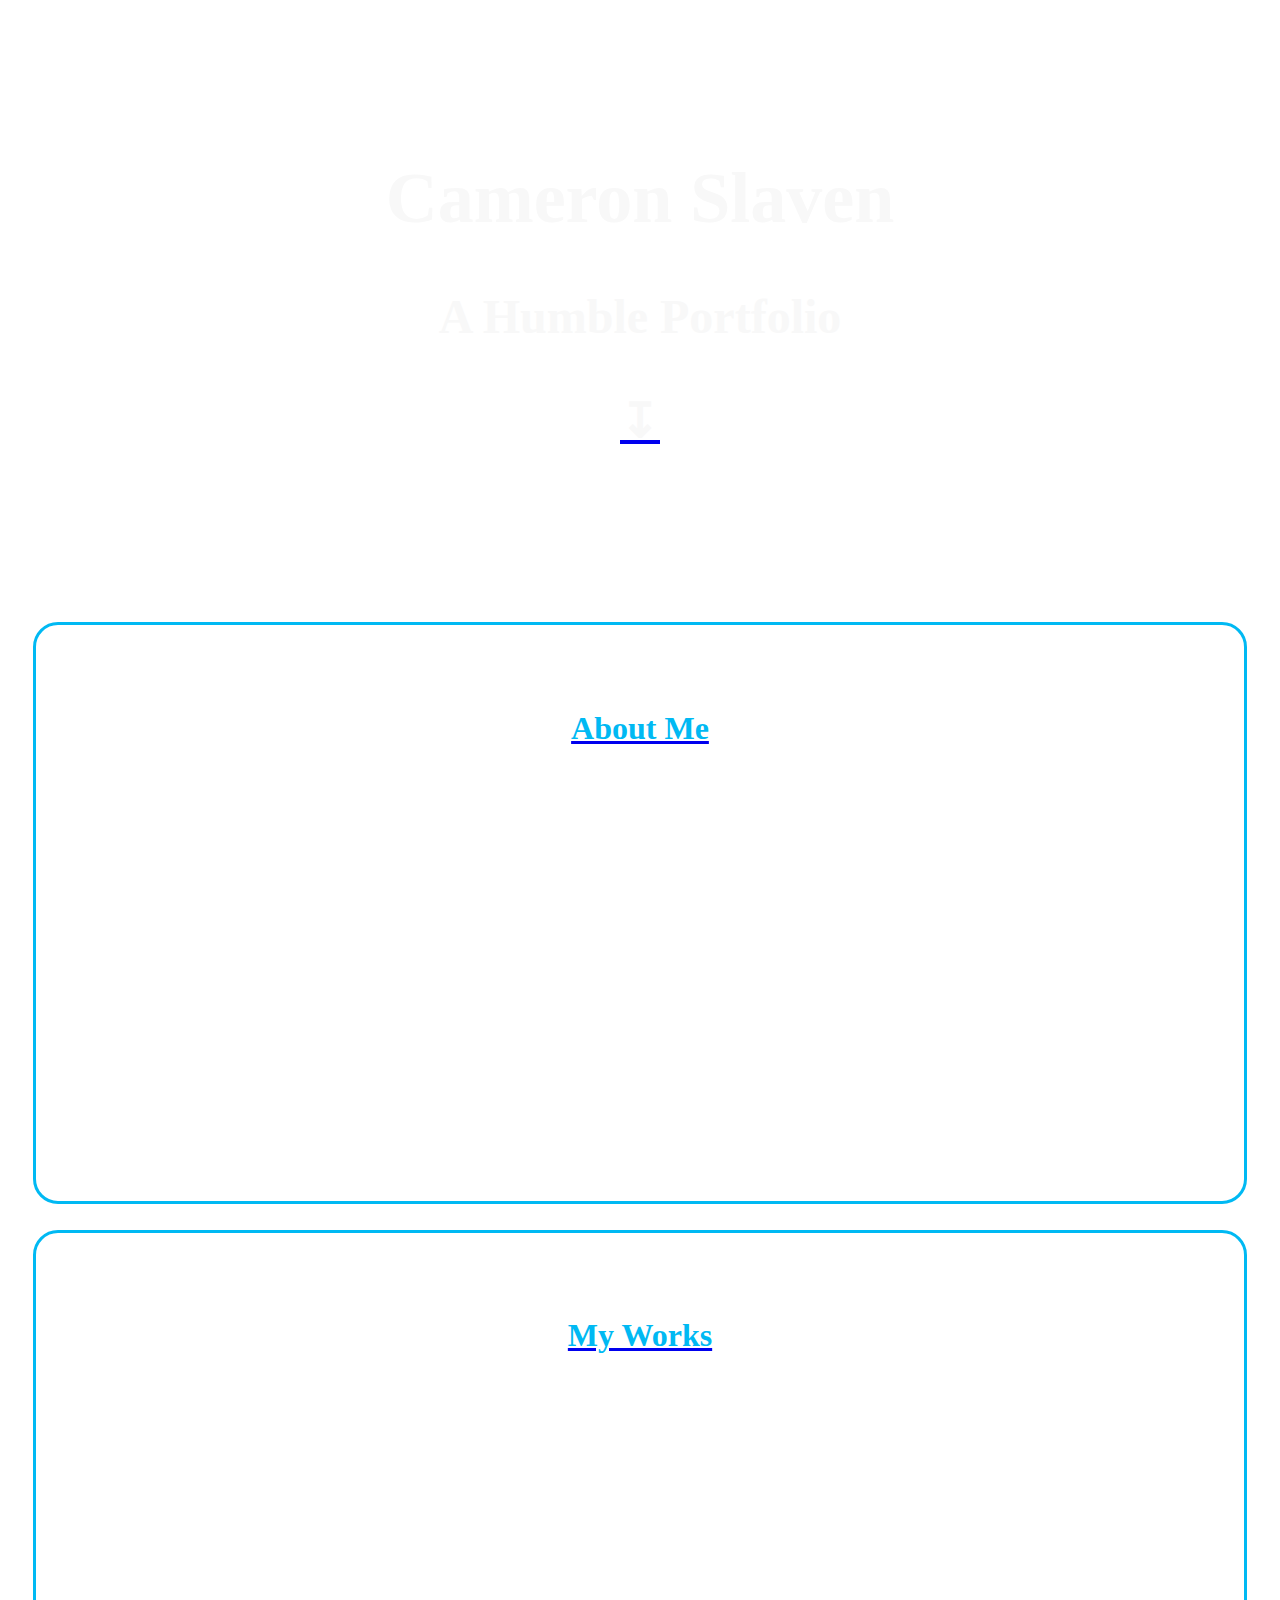
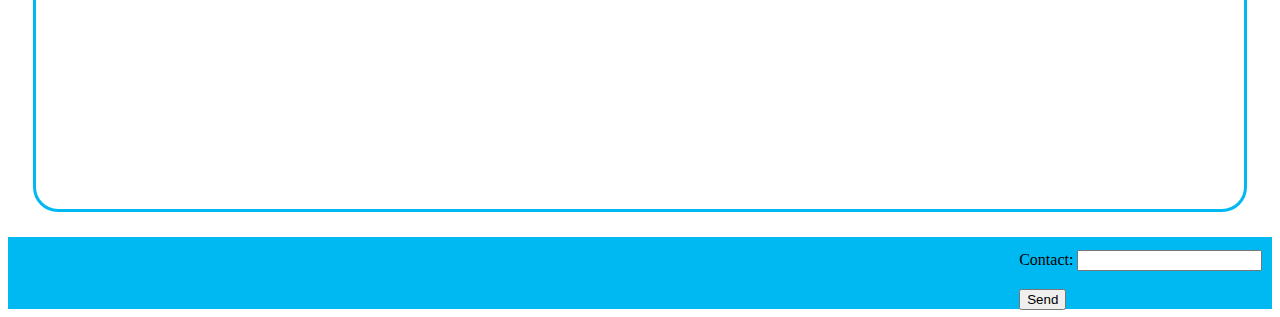
==== home.html @ 6040b634 "Add files via upload" ====
<!DOCTYPE html>
<html>
    <head>
        <title>Cameron's Portfolio</title>
        <link rel="stylesheet" href="./css/index.css">
        <script src="js/index.js"></script>
    </head>
    <body>
        <!-- Yo not brain dead Cameron, we trying to make a smooth scroll from one section to the other -->
        <section class="hero" id="sectHero">
             <h1>Cameron Slaven</h1>
             <h3>A Humble Portfolio</h3>
             <a href="#sect1"><h3>&#8615</h3></a>
        </section>
        
        <section class="homeArea" id="sect1">
            <a href="index.html"><h1>About Me</h1></a>
        </section>
        <section class="homeArea" id="sect2">
            <a href="work.html"><h1>My Works</h1></a>
        </section>
        <footer class="foot">
         <form class="contact">
             <label for="contact">Contact:</label>
             <input type="text" id="contact" name="contact"><br><br>
             <input type="submit" value="Send">
         </form>   
        </footer>
    </body>
</html>
---- css/index.css ----
html {
scroll-behavior: smooth;
}

body {
    font-family: "Alef";
    
}

p {
    font-size: 24px;
}

.bioImg {
    border-radius: 50%;
    width: 75%;
    padding-left: 15%;
}

/* Work section with a grid applied */
.grid-container {
    display: grid;
    grid-template-areas:
    'header header header header header header header header header header header header'
    'siednav sidenav sidenav main main main main main main main main main'
    'footer footer footer footer footer footer footer footer footer footer footer footer';
    grid-gap: 10px;
    padding: 10px;
}

.gridA1 {
grid-area: header;
}

.gridA2 {
grid-area: sidenav;
}

.gridA3 {
grid-area: main;
}

.gridA4 {
grid-area: footer;
}

.homeArea {
margin: 2%;
padding: 5%;
height: 450px;
width: auto;
border: 3px solid #00B9F3;
border-radius: 25px;
justify-content: center;
text-align: center;
}

.homeArea h1 {
    color: #00B9F3;
}

.infoMe h1 {
    color: #00B9F3;
}

.sidenav h1 {
    color: #f8f8f8;
}
.inline-block {
    width: 300px;
    display: inline-block;
    vertical-align: top;
    padding-left: 2%;
    padding-right: 1%;
}

.ln {
    width: 60px;
    padding-top: 7%;
    display: inline-block;
    text-align: center;
    color: #f8f8f8;
    border: 1px;
    border-color: #f8f8f8;
    font-size: 18px;
}

.ln a {
    color: #f8f8f8;
}


.hero {
    background-image: url("../images/5089.JPG");
    background-repeat: no-repeat;
    background-attachment: fixed;
    background-size: cover;
    padding: 8%;
    justify-content: center;
    text-align: center;
}

.hero h1 {
    font-size: 72px;
    color: #f8f8f8;
}

.hero h3 {
    font-size: 48px;
    color: #f8f8f8;
}

.logo {
    width: fit-content;
    padding-top: 0.5%;
}

/* For the name section of the nav */
.name {
    width: fit-content;
    display: inline-block;
    vertical-align: top;
    padding-left: 60%;
    
}

.name h3 {
    
    color: #f8f8f8;
}

.main {
    display: inline-flex;
    flex-direction: row;
}

.sidebar {
    width: 30%; /* Set the width of the sidebar */
    z-index: 1; /* Stay on top */
    left: 0;
    overflow-x: hidden; /* Disable horizontal scroll */
}

.info {
    padding: 5%;
    margin: 2%;;
}

.bio {
    padding: 2%;
    margin: 1%;
    font-size: 24px;
}

ul {
    font-size: 24px;
}

.heroImgs {
    width: 70%;
    z-index: 1;
    right: 0;
    overflow-x: hidden; /* Disable horizontal scroll */
}

.navigation{
    width: 100%;
    background-color: #00B9F3;
    height: 64px;
}

.foot {
    width: 100%;
    background-color: #00B9F3;
    height: 72px;
}

.contact {
    padding-top: 1%;
    padding-left: 80%;
}

/* The Modal (background) */
.modal {
    display: none; /* Hidden by default */
    position: fixed; /* Stay in place */
    z-index: 1; /* Sit on top */
    left: 0;
    top: 0;
    width: 100%; /* Full width */
    height: 100%; /* Full height */
    overflow: auto; /* Enable scroll if needed */
    background-color: rgb(0,0,0); /* Fallback color */
    background-color: rgba(0,0,0,0.4); /* Black w/ opacity */
  }
  
  /* Modal Content/Box */
  .modal-content {
    background-color: #fefefe;
    margin: 15% auto; /* 15% from the top and centered */
    padding: 20px;
    border: 1px solid #888;
    width: 80%; /* Could be more or less, depending on screen size */
  }
  
  /* The Close Button */
  .close {
    color: #aaa;
    float: right;
    font-size: 28px;
    font-weight: bold;
  }
  
  .close:hover,
  .close:focus {
    color: black;
    text-decoration: none;
    cursor: pointer;
  }

#main {
    transition: margin-left .5s linear;
    font-size: 24px;
    padding: 20px;
    display: grid;
}

.flex-container {
    display: inline-flex;
    flex-direction: row;
    justify-content: center;
    flex-wrap: nowrap;
    background-color: #00baf398;
    width: 100%;
}

.flexchild1 {
    border-radius: 25px;
background-image: url("../images/5461.JPG");
background-position: left top;
background-repeat: no-repeat;
background-size: 100% 100%;
width: 23%;
height: 266px;
margin: 1%;
}

.flexchild2 {
    border-radius: 25px;
background-image: url("../images/5069.JPG");
background-position: left top;
background-repeat: no-repeat;
background-size: 100% 100%;
width: 23%;
height: 266px;
margin: 1%;
}

.flexchild3 {
    border-radius: 25px;
background-image: url("../images/5099.JPG");
background-position: left top;
background-repeat: no-repeat;
background-size: 100% 100%;
width: 23%;
height: 266px;
margin: 1%;
}

.flexchild4 {
    border-radius: 25px;
background-image: url("../images/5196.JPG");
background-position: left top;
background-repeat: no-repeat;
background-size: 100% 100%;
width: 23%;
height: 266px;
margin: 1%;
}

.flex-sidenav {
    flex-direction: column;
    justify-content: center;
    flex-wrap: nowrap;
}

.block {
    padding: 5%;
    margin-left: 2%;
    margin-right: 2%;
}


.sidenav {
height: 100%;
width: 0;
position: fixed;
z-index: 1;
top: 0;
left: 0;
background-color: #00B9F3;
overflow-x: hidden;
transition: 0.5s;
}

.sidenav a {
    padding: 2%;
    margin-top: 2%;
    margin-bottom: 2%;
    font-size: 24px;
    color: #f8f8f8;
    text-decoration: none;
    display: block;
    transition: 0.4s;
}

.sidenav .close {
    position: absolute;
    top: 0;
    right: 2%;
    font-size: 36px;
    margin-left: 60%;
}

.flex-block {
    flex-direction: row;
    justify-content: center;
    flex-wrap: wrap;
}

.img1{
    display: block;
    width: 60%; 
    margin-left:  auto;
    margin-right: auto;
}

.img2 {
    float:right;
    width: 40%; 
    margin: 2.5%;
}

@media only screen and (max-width: 600px) {
    .flex-block {
        flex-direction: column;
        width: 100%;
    }

    .flex-sidenav {
        flex-direction: column;
        width: 100%;
    }

    .grid-container {
        grid-template-columns: 1fr;
        grid-template-areas: 
        'header'
        'sidenav'
        'main'
        'footer';
    }

    .contact {
        display: block;
        margin-left: 25%;
        padding: 0.1%;

    }
}
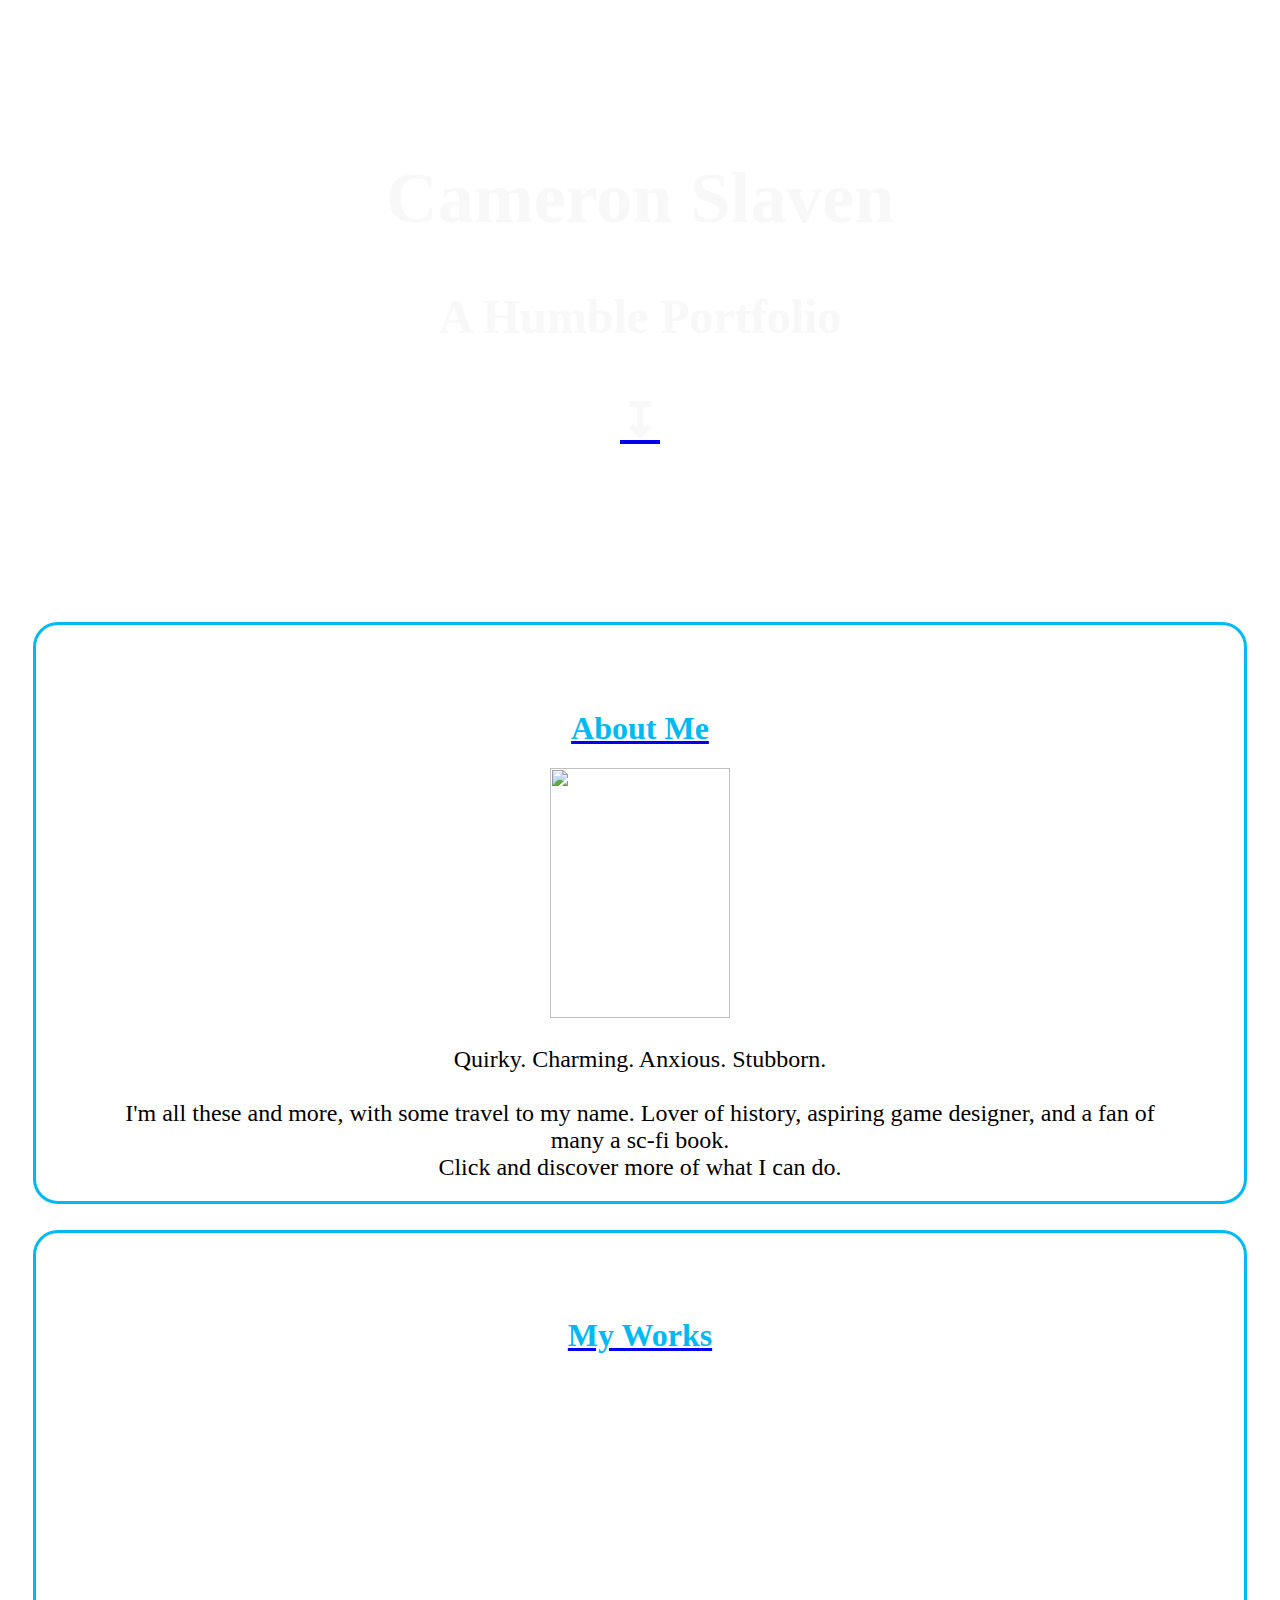
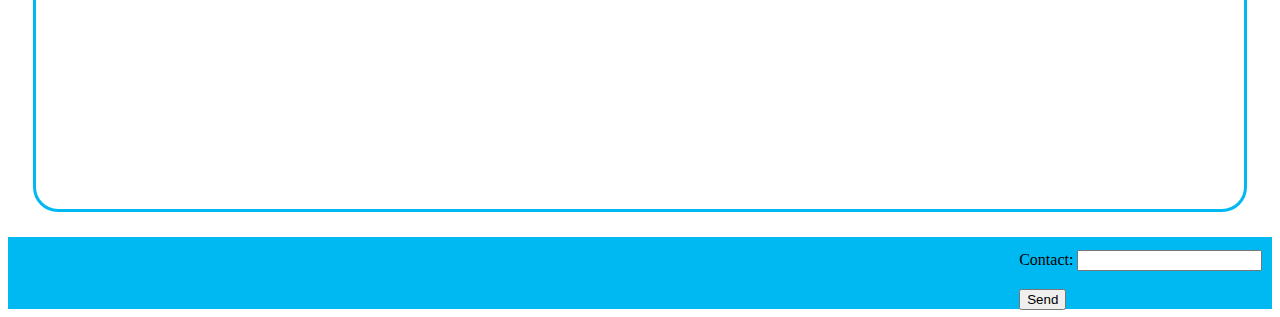
==== commit a7ad0c12: "Update home.html" ====
--- a/home.html
+++ b/home.html
@@ -15,6 +15,15 @@
         
         <section class="homeArea" id="sect1">
             <a href="index.html"><h1>About Me</h1></a>
+            <div style="display: inline;">
+            <img src="./images/5086.MOV" style="height: 250px; width: 180px;">
+            <p>Quirky. Charming. Anxious. Stubborn.
+                <br><br>
+                I'm all these and more, with some travel to my name. Lover of history, aspiring game designer, and a fan of many a sc-fi book.
+                <br>
+                Click and discover more of what I can do.
+            </p>
+            </div>
         </section>
         <section class="homeArea" id="sect2">
             <a href="work.html"><h1>My Works</h1></a>
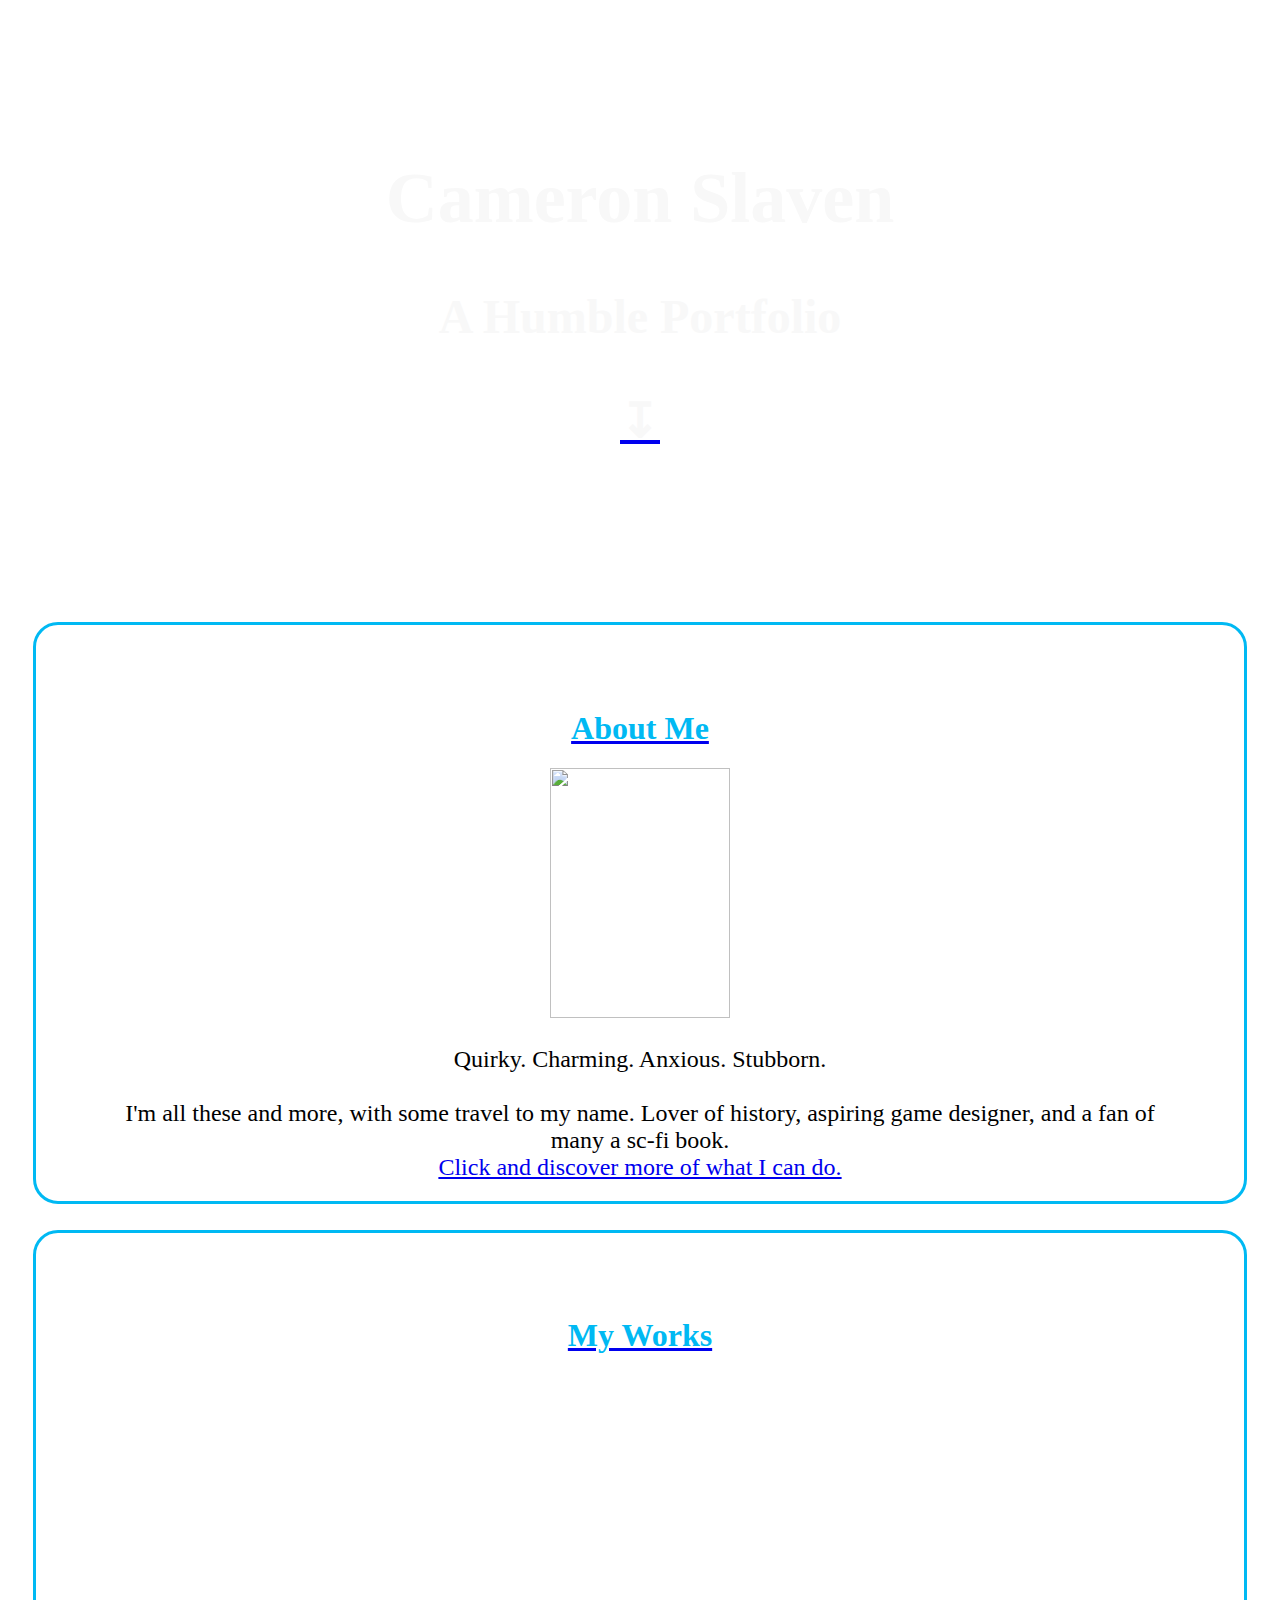
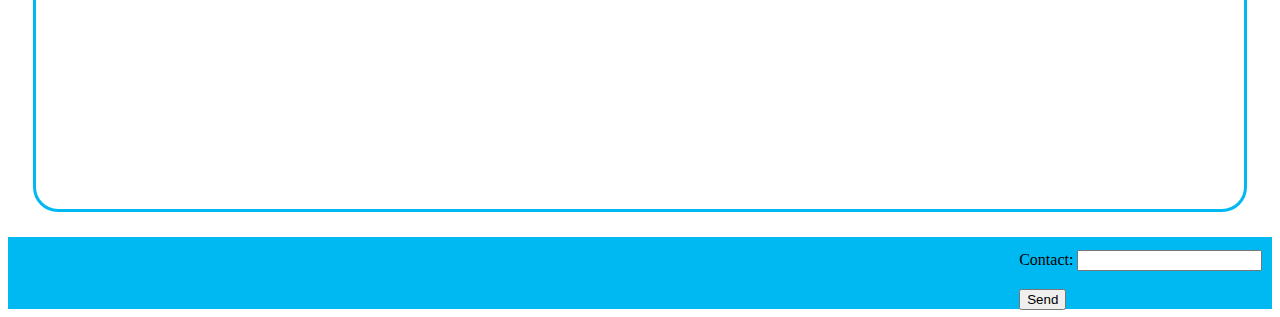
==== commit eed01739: "links and flesh out all fur us" ====
--- a/home.html
+++ b/home.html
@@ -21,7 +21,7 @@
                 <br><br>
                 I'm all these and more, with some travel to my name. Lover of history, aspiring game designer, and a fan of many a sc-fi book.
                 <br>
-                Click and discover more of what I can do.
+                <a href="./index.html">Click and discover more of what I can do.</a>
             </p>
             </div>
         </section>
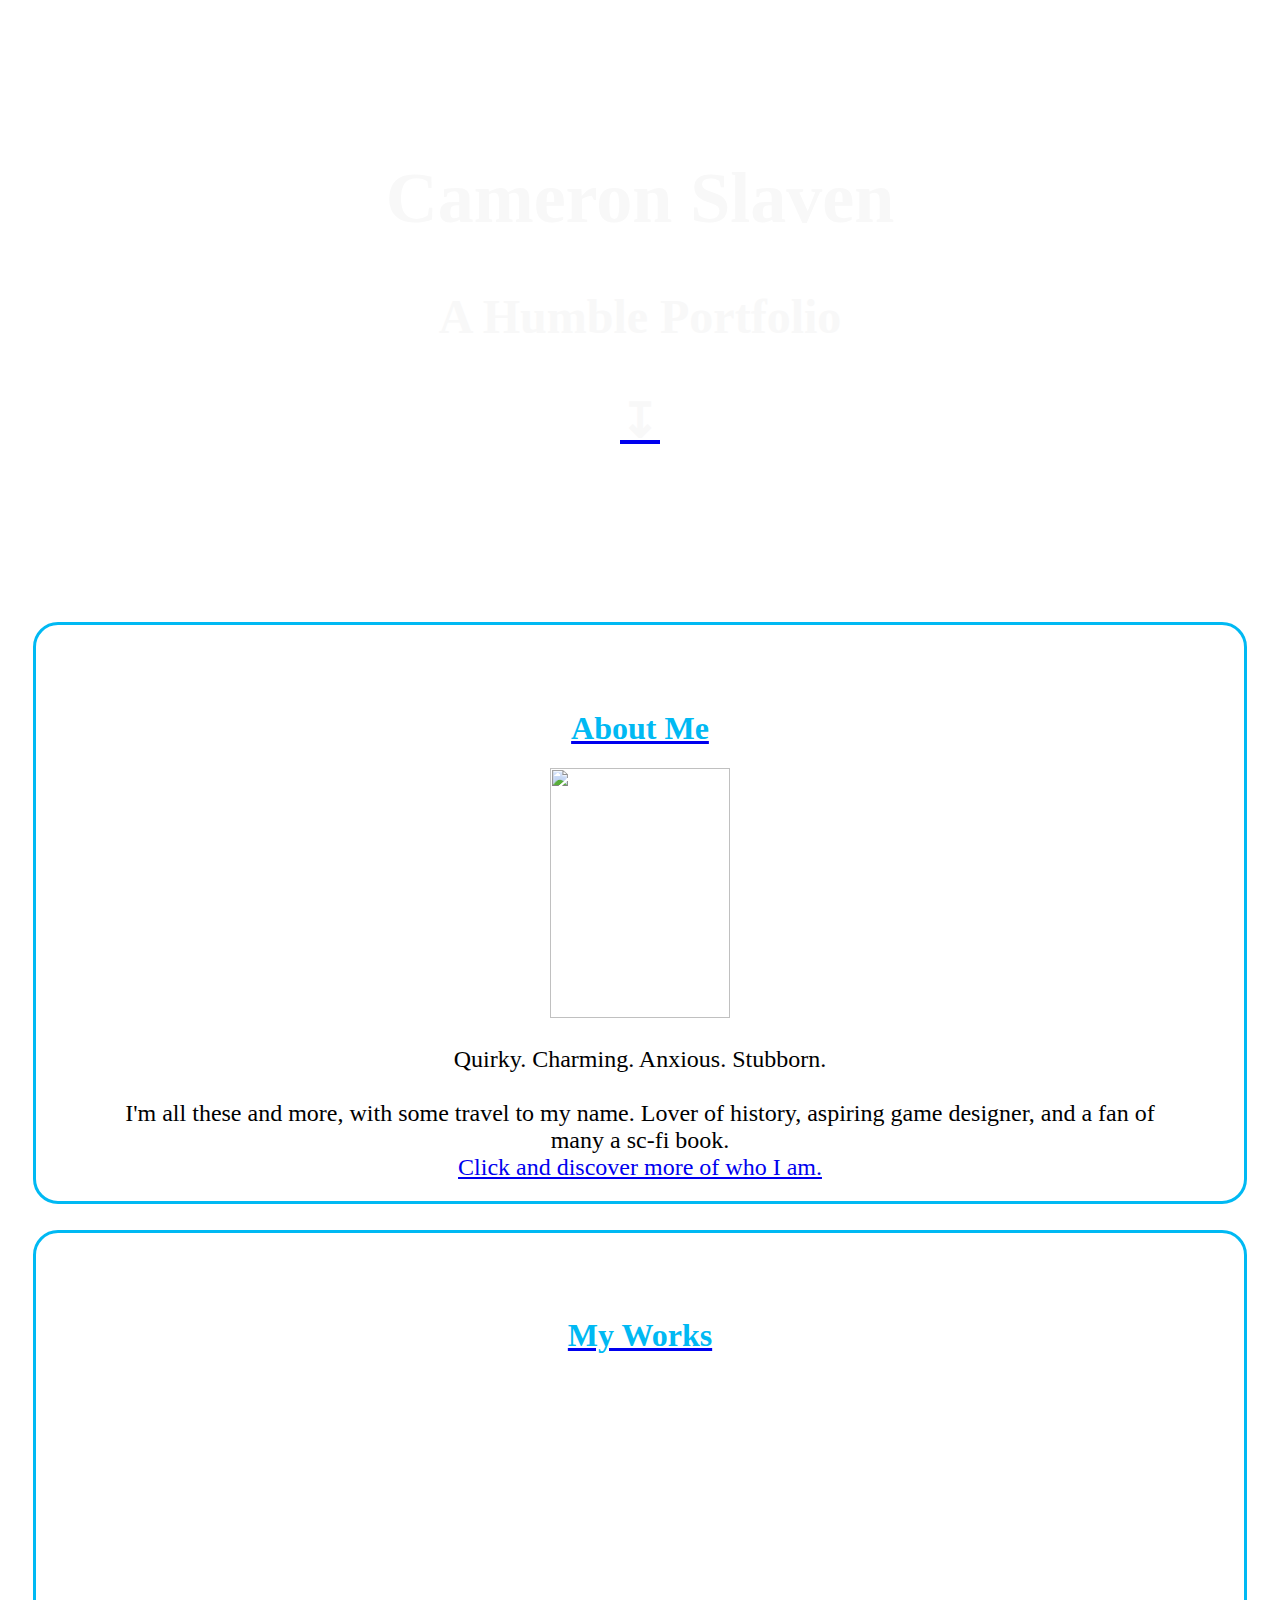
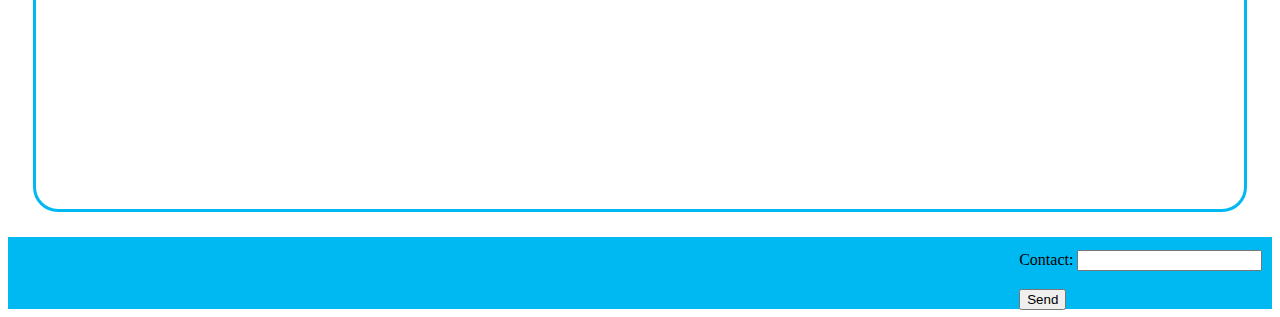
==== commit 431cb4b4: "update" ====
--- a/home.html
+++ b/home.html
@@ -21,7 +21,7 @@
                 <br><br>
                 I'm all these and more, with some travel to my name. Lover of history, aspiring game designer, and a fan of many a sc-fi book.
                 <br>
-                <a href="./index.html">Click and discover more of what I can do.</a>
+                <a href="./index.html">Click and discover more of who I am.</a>
             </p>
             </div>
         </section>
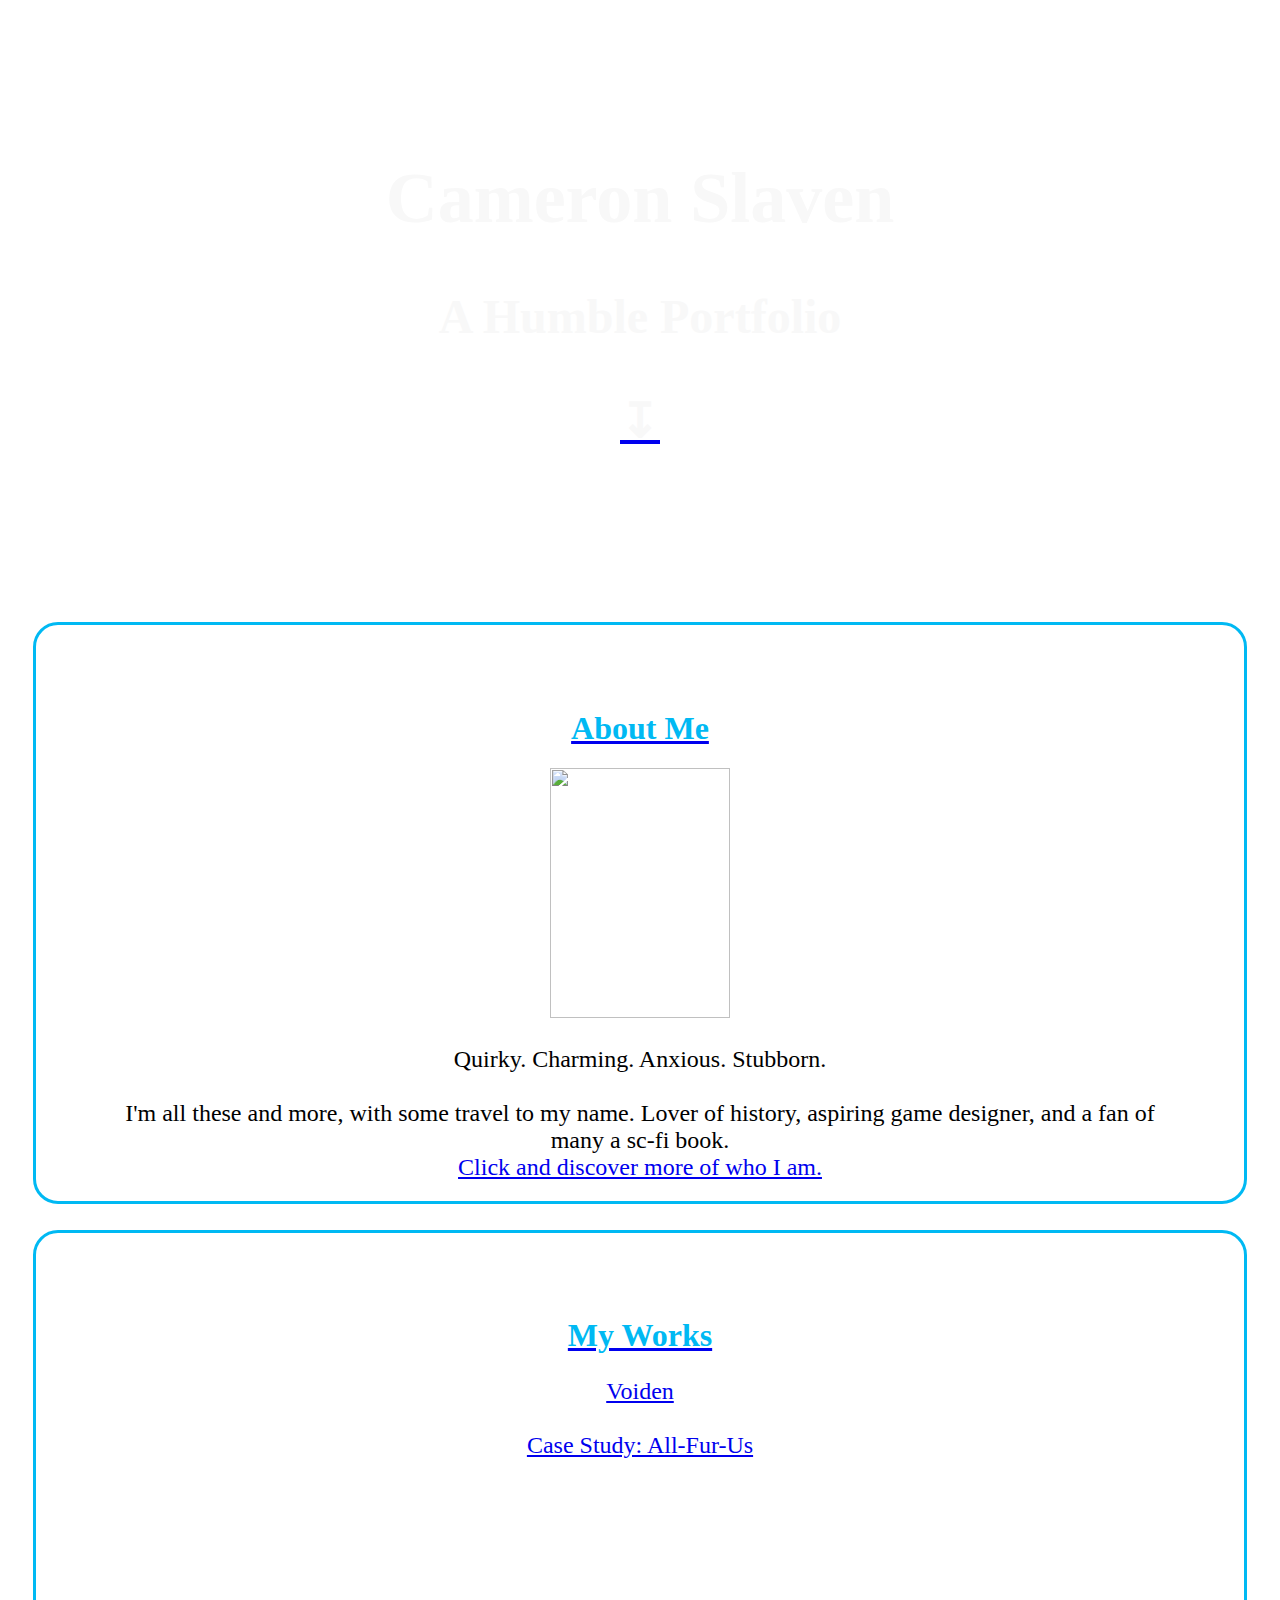
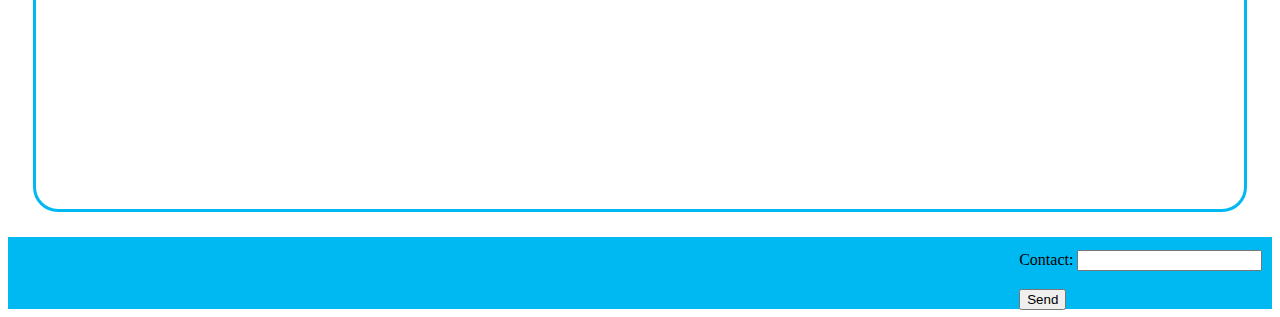
==== commit a4747c41: "Update home.html" ====
--- a/home.html
+++ b/home.html
@@ -27,6 +27,11 @@
         </section>
         <section class="homeArea" id="sect2">
             <a href="work.html"><h1>My Works</h1></a>
+            <p>
+                <a href="work.html">Voiden</a>
+                <br><br>
+                <a href="allfurus.html">Case Study: All-Fur-Us</a>
+            </p>
         </section>
         <footer class="foot">
          <form class="contact">
--- a/css/index.css
+++ b/css/index.css
@@ -132,6 +132,33 @@
 .main {
     display: inline-flex;
     flex-direction: row;
+}
+
+.allFurUs {
+    margin: 2%;
+    padding: 3%;
+}
+
+.allFurUs h2 {
+    color:#00B9F3;
+}
+
+.caseStudy {
+    display: inline;
+}
+
+.left {
+    width: 15%;
+    z-index: 1;
+    left: 0;
+    overflow-x: hidden;
+}
+
+.right {
+    width: 85%;
+    z-index: 1;
+    right: 0;
+    overflow-x: hidden;
 }
 
 .sidebar {
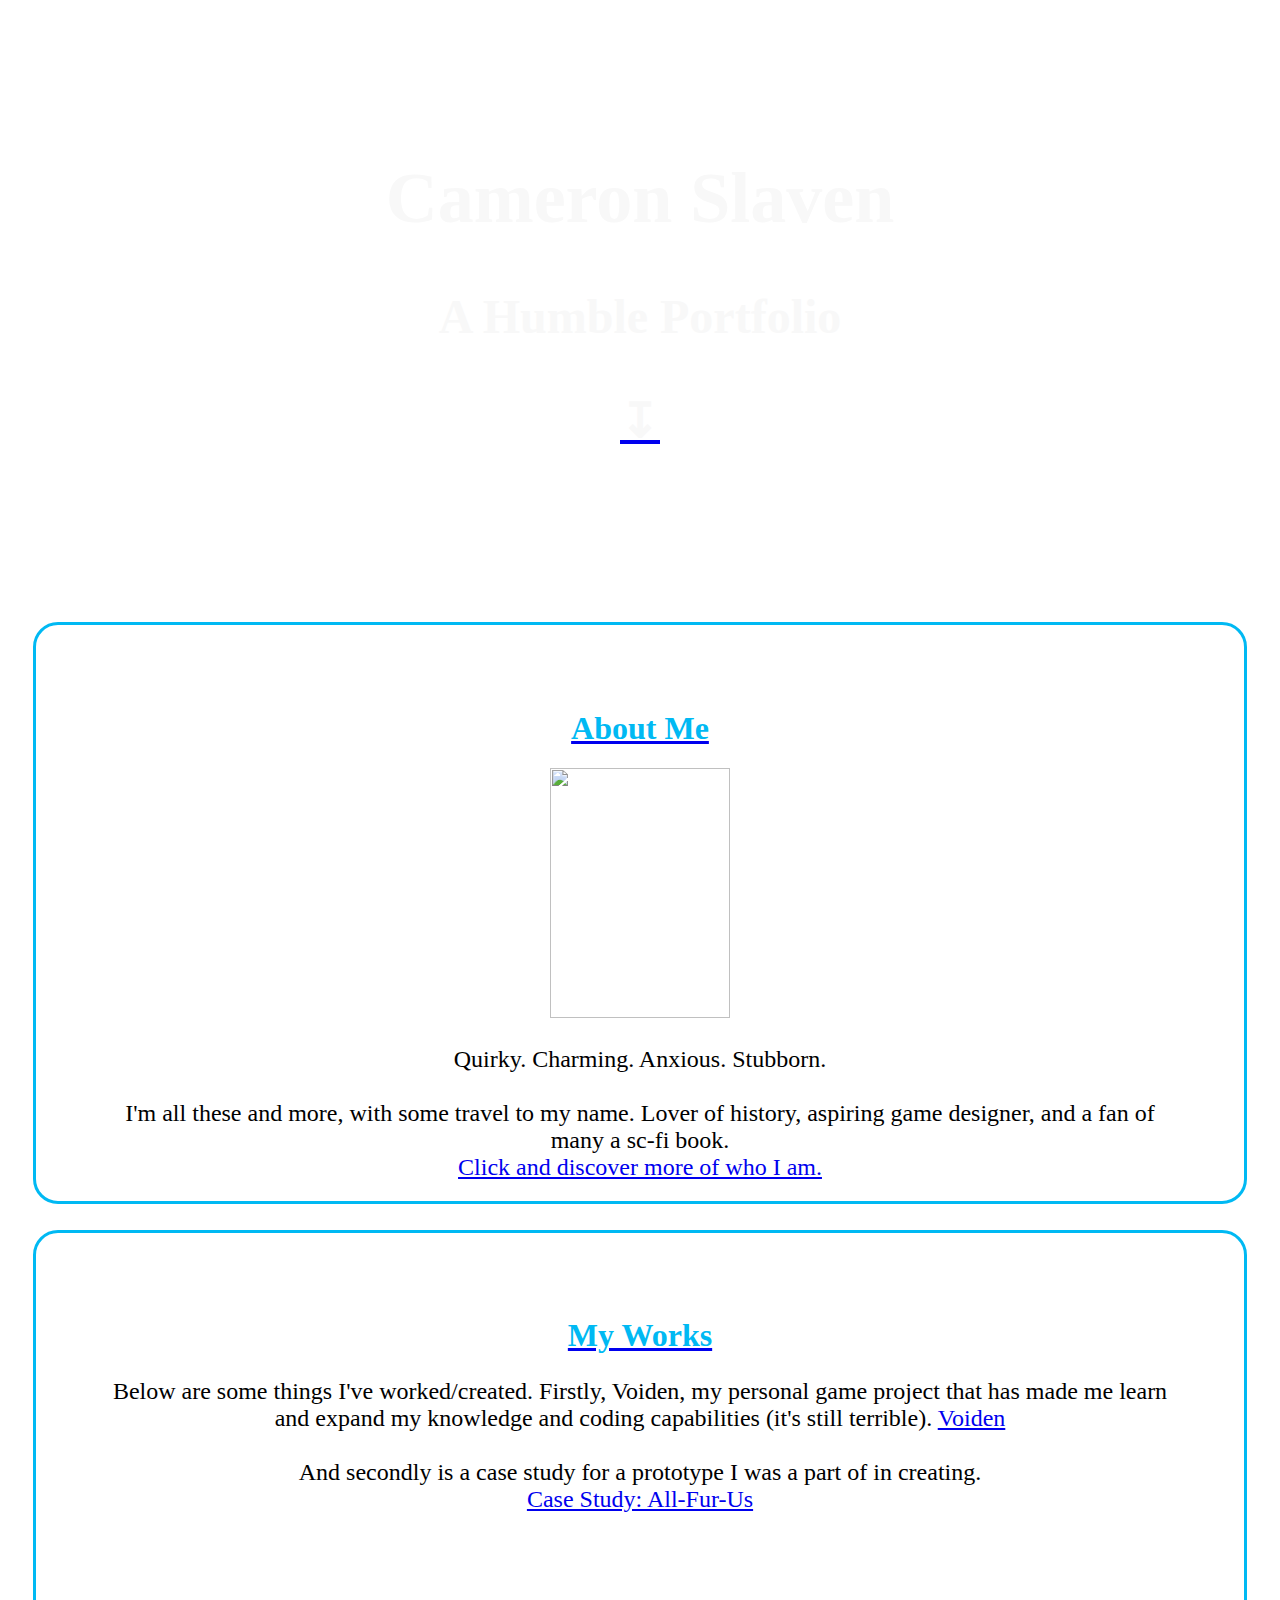
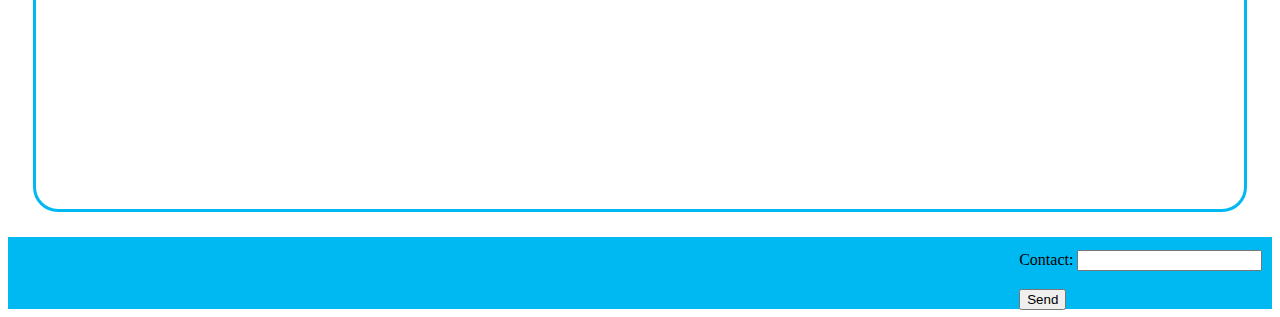
==== commit 0afcdc6b: "Update home.html" ====
--- a/home.html
+++ b/home.html
@@ -27,9 +27,9 @@
         </section>
         <section class="homeArea" id="sect2">
             <a href="work.html"><h1>My Works</h1></a>
-            <p>
+            <p> Below are some things I've worked/created. Firstly, Voiden, my personal game project that has made me learn and expand my knowledge and coding capabilities (it's still terrible).
                 <a href="work.html">Voiden</a>
-                <br><br>
+                <br><br>And secondly is a case study for a prototype I was a part of in creating. <br>
                 <a href="allfurus.html">Case Study: All-Fur-Us</a>
             </p>
         </section>
